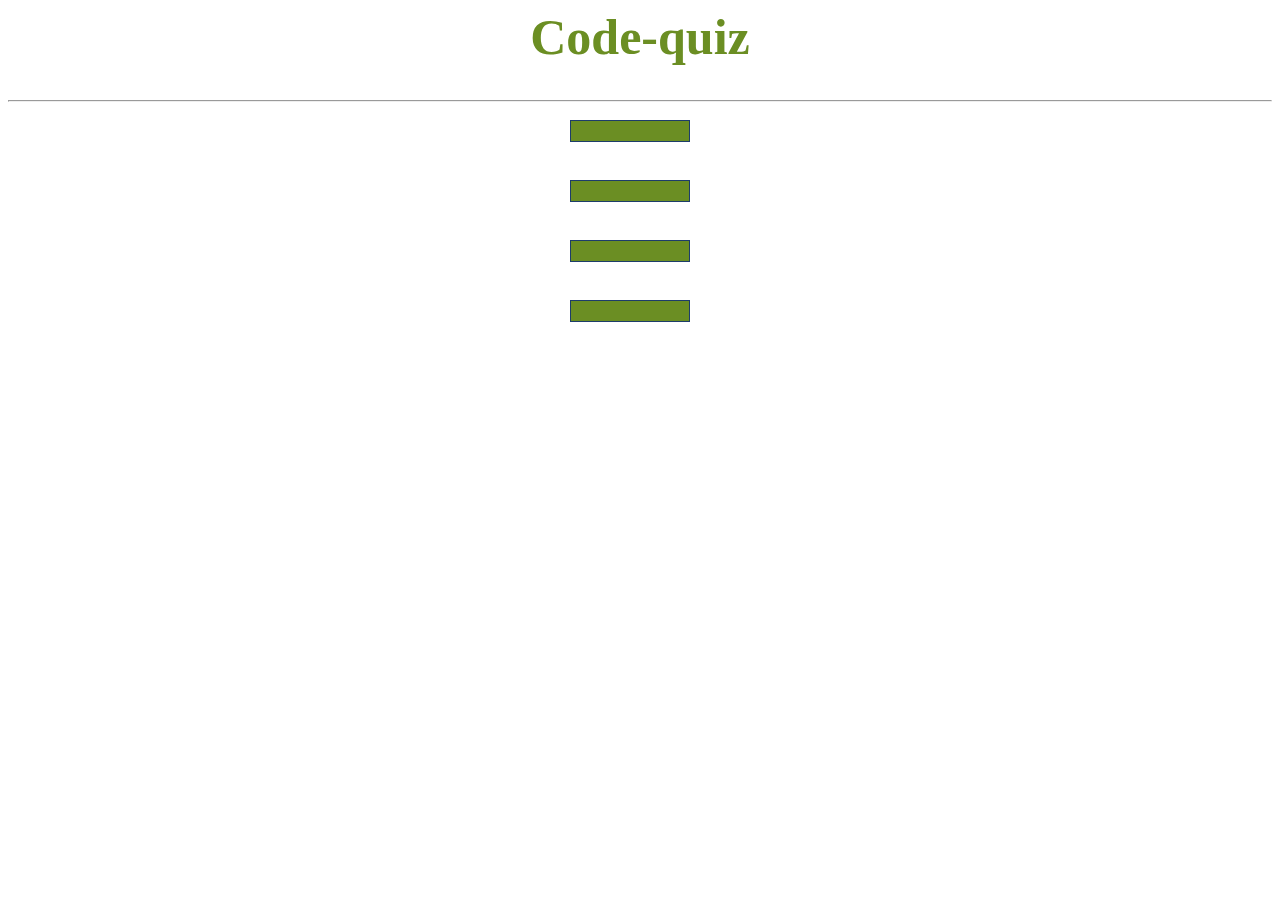
==== home.html @ 1422bd5e "colour changes of button and hover" ====
<!DOCTYPE html>
<html lang="en">
  <head>
    <meta charset="UTF-8" />
    <meta name="viewport" content="width=device-width, initial-scale=1.0" />
    <title>Code-quiz</title>
    <link rel="stylesheet" href="style.css" />
  </head>
  <body>
    <h1 class="home-h1">Code-quiz</h1>
    <h1 class="time"></h1>
    <hr />
    <div class="buttons">
      <button class="btn0"><span class="choice0"></span></button><br /><br />
      <button class="btn1"><span class="choice1"></span></button><br /><br />
      <button class="btn2"><span class="choice2"></span></button><br /><br />
      <button class="btn3"><span class="choice3"></span></button
      ><br /><br /><br />
      <div id="ttt"></div>
    </div>
    <script src="script.js"></script>
  </body>
</html>
---- style.css ----
body {
  background-color: white;
  text-align: center;
}
h1 {
  font-size: 50px;
  margin-top: 200px;
}
p {
  font-size: 25px;
}
button {
  background: olivedrab;
  font-size: 25px;
  color: white;
  border: green;
  margin: 100px;
}
.home-h1 {
  color: olivedrab;
  margin-top: 0em;
}
.time {
  margin-top: 10px;
  font-size: 25px;
}
.btn0,
.btn1,
.btn2,
.btn3 {
  background-color: olivedrab;
  width: 120px;
  font-size: 20px;
  color: white;
  border: 1px solid #1d3c6a;
  margin: 10px 20px 10px 0px;
  padding: 10px 10px;
}
.btn0:hover,
.btn1:hover,
.btn2:hover,
.btn3:hover {
  cursor: pointer;
  background-color: goldenrod;
}
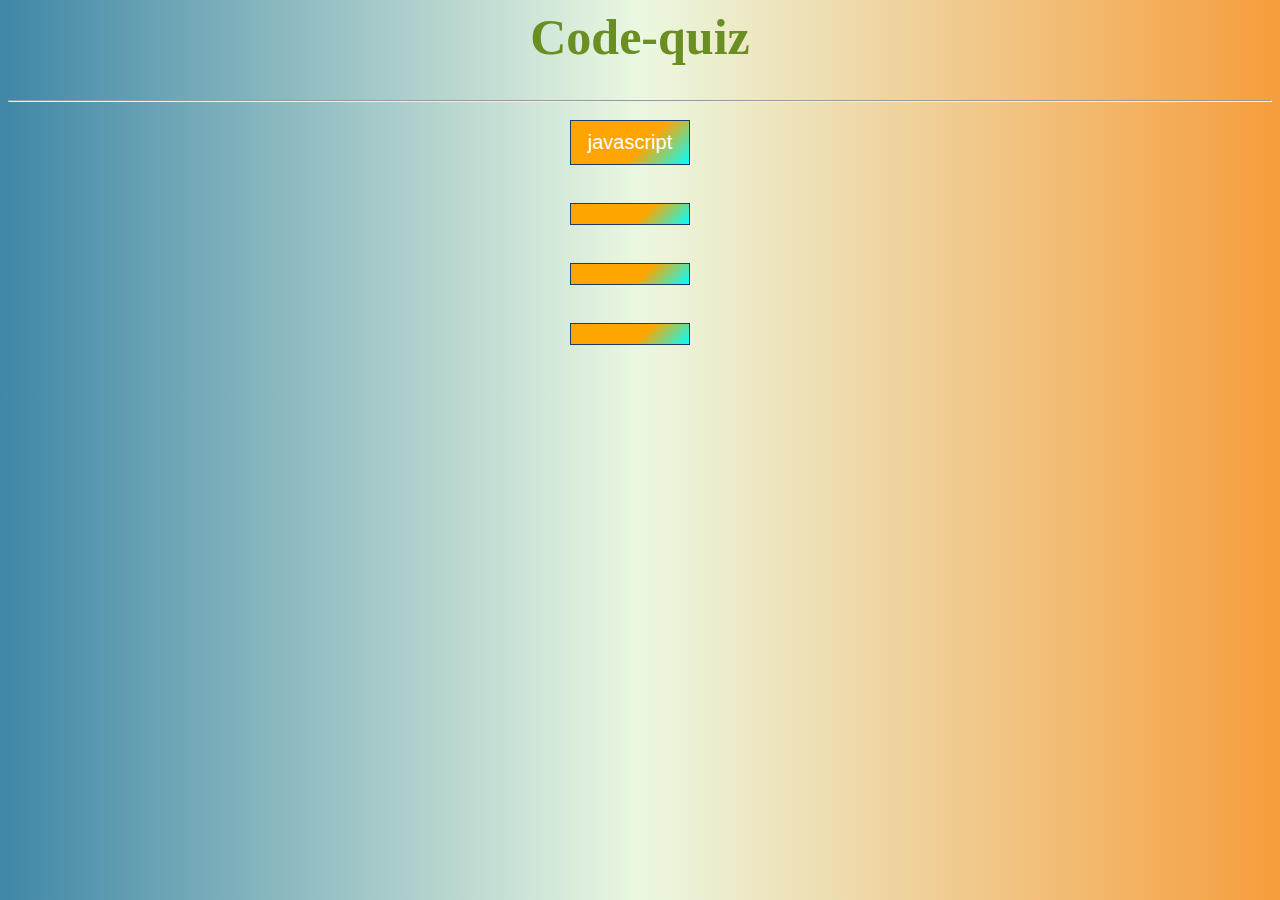
==== commit 713ec69e: "some colour" ====
--- a/home.html
+++ b/home.html
@@ -11,7 +11,8 @@
     <h1 class="time"></h1>
     <hr />
     <div class="buttons">
-      <button class="btn0"><span class="choice0"></span></button><br /><br />
+      <button class="btn0">javascript<span class="choice0"></span></button
+      ><br /><br />
       <button class="btn1"><span class="choice1"></span></button><br /><br />
       <button class="btn2"><span class="choice2"></span></button><br /><br />
       <button class="btn3"><span class="choice3"></span></button
--- a/style.css
+++ b/style.css
@@ -1,5 +1,5 @@
 body {
-  background-color: white;
+  background: repeating-linear-gradient(0.25turn, #3f87a6, #ebf8e1, #f69d3c);
   text-align: center;
 }
 h1 {
@@ -28,7 +28,7 @@
 .btn1,
 .btn2,
 .btn3 {
-  background-color: olivedrab;
+  background: linear-gradient(135deg, orange 60%, cyan);
   width: 120px;
   font-size: 20px;
   color: white;
@@ -41,5 +41,5 @@
 .btn2:hover,
 .btn3:hover {
   cursor: pointer;
-  background-color: goldenrod;
+  background: linear-gradient(#e66465, #757fe9);
 }
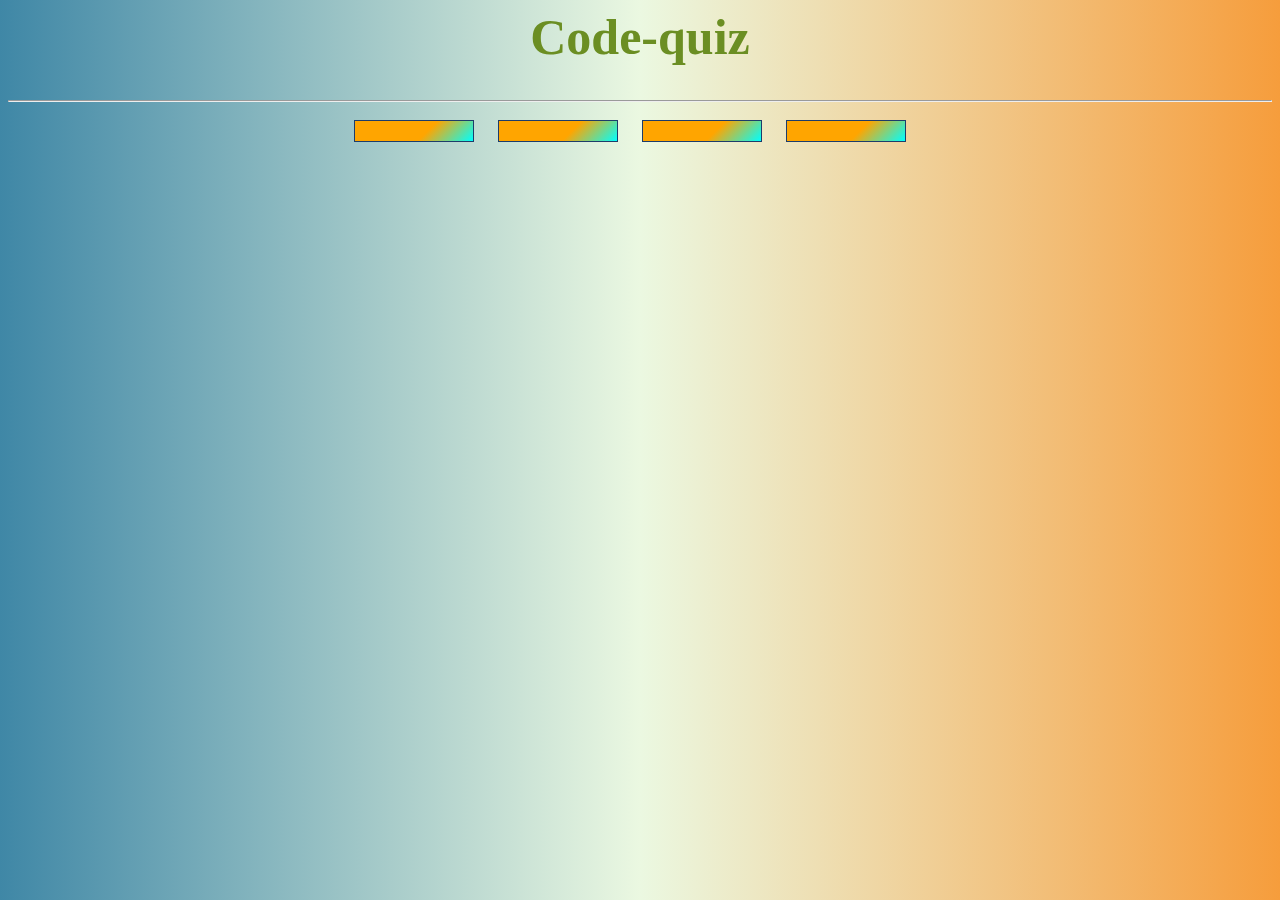
==== commit bfaa02f5: "correction" ====
--- a/home.html
+++ b/home.html
@@ -9,15 +9,15 @@
   <body>
     <h1 class="home-h1">Code-quiz</h1>
     <h1 class="time"></h1>
-    <hr />
-    <div class="buttons">
-      <button class="btn0">javascript<span class="choice0"></span></button
-      ><br /><br />
-      <button class="btn1"><span class="choice1"></span></button><br /><br />
-      <button class="btn2"><span class="choice2"></span></button><br /><br />
-      <button class="btn3"><span class="choice3"></span></button
-      ><br /><br /><br />
-      <div id="ttt"></div>
+    <div id="sec">
+      <hr />
+      <div class="buttons">
+        <button id="btn0"><span id="choice0"></span></button>
+        <button id="btn1"><span id="choice1"></span></button>
+        <button id="btn2"><span id="choice2"></span></button>
+        <button id="btn3"><span id="choice3"></span></button>
+        <div id="target"></div>
+      </div>
     </div>
     <script src="script.js"></script>
   </body>
--- a/style.css
+++ b/style.css
@@ -24,10 +24,10 @@
   margin-top: 10px;
   font-size: 25px;
 }
-.btn0,
-.btn1,
-.btn2,
-.btn3 {
+#btn0,
+#btn1,
+#btn2,
+#btn3 {
   background: linear-gradient(135deg, orange 60%, cyan);
   width: 120px;
   font-size: 20px;
@@ -36,10 +36,10 @@
   margin: 10px 20px 10px 0px;
   padding: 10px 10px;
 }
-.btn0:hover,
-.btn1:hover,
-.btn2:hover,
-.btn3:hover {
+#btn0:hover,
+#btn1:hover,
+#btn2:hover,
+#btn3:hover {
   cursor: pointer;
   background: linear-gradient(#e66465, #757fe9);
 }
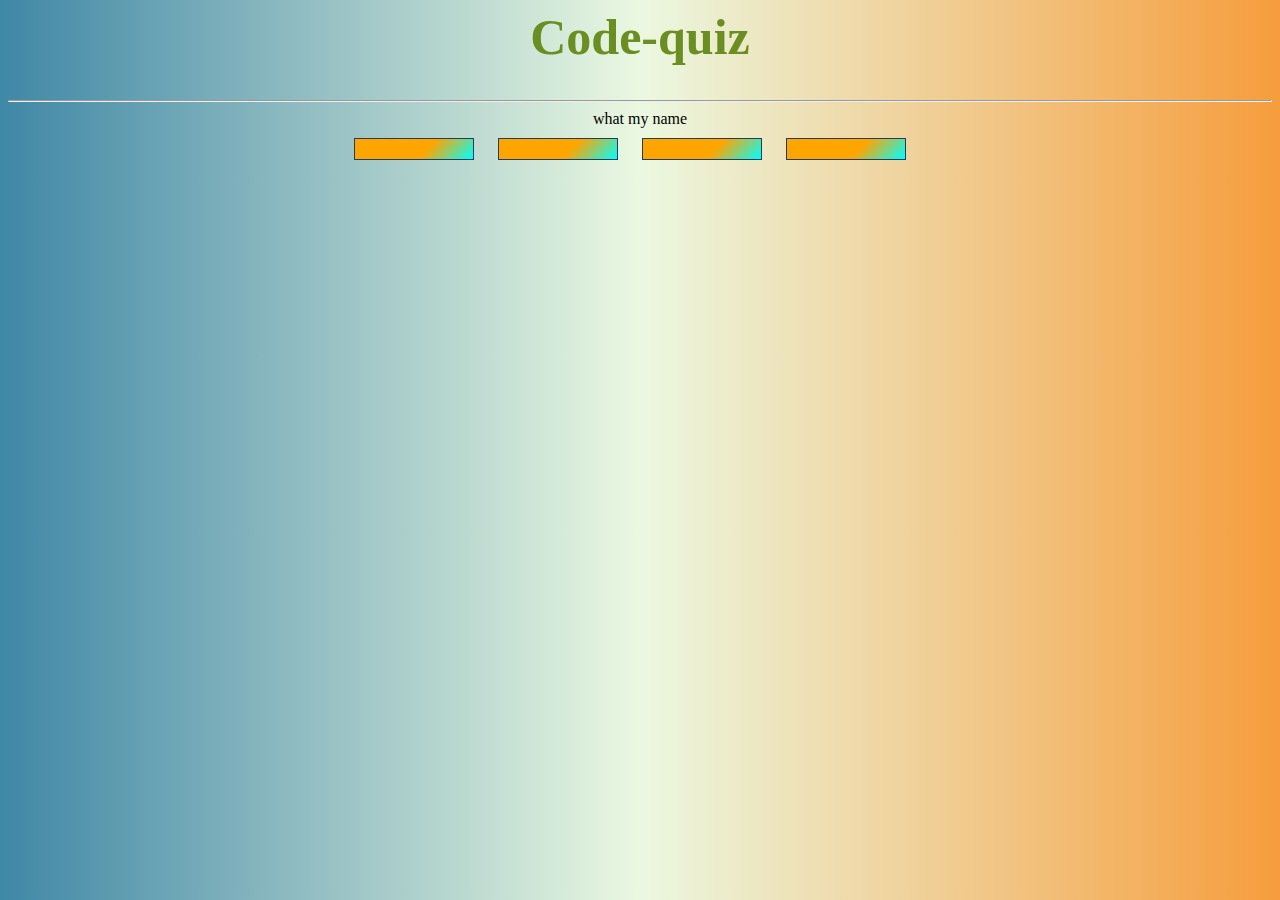
==== commit e1a878e5: "fixing code was not working" ====
--- a/home.html
+++ b/home.html
@@ -11,6 +11,7 @@
     <h1 class="time"></h1>
     <div id="sec">
       <hr />
+      <div id="questionText">what my name</div>
       <div class="buttons">
         <button id="btn0"><span id="choice0"></span></button>
         <button id="btn1"><span id="choice1"></span></button>
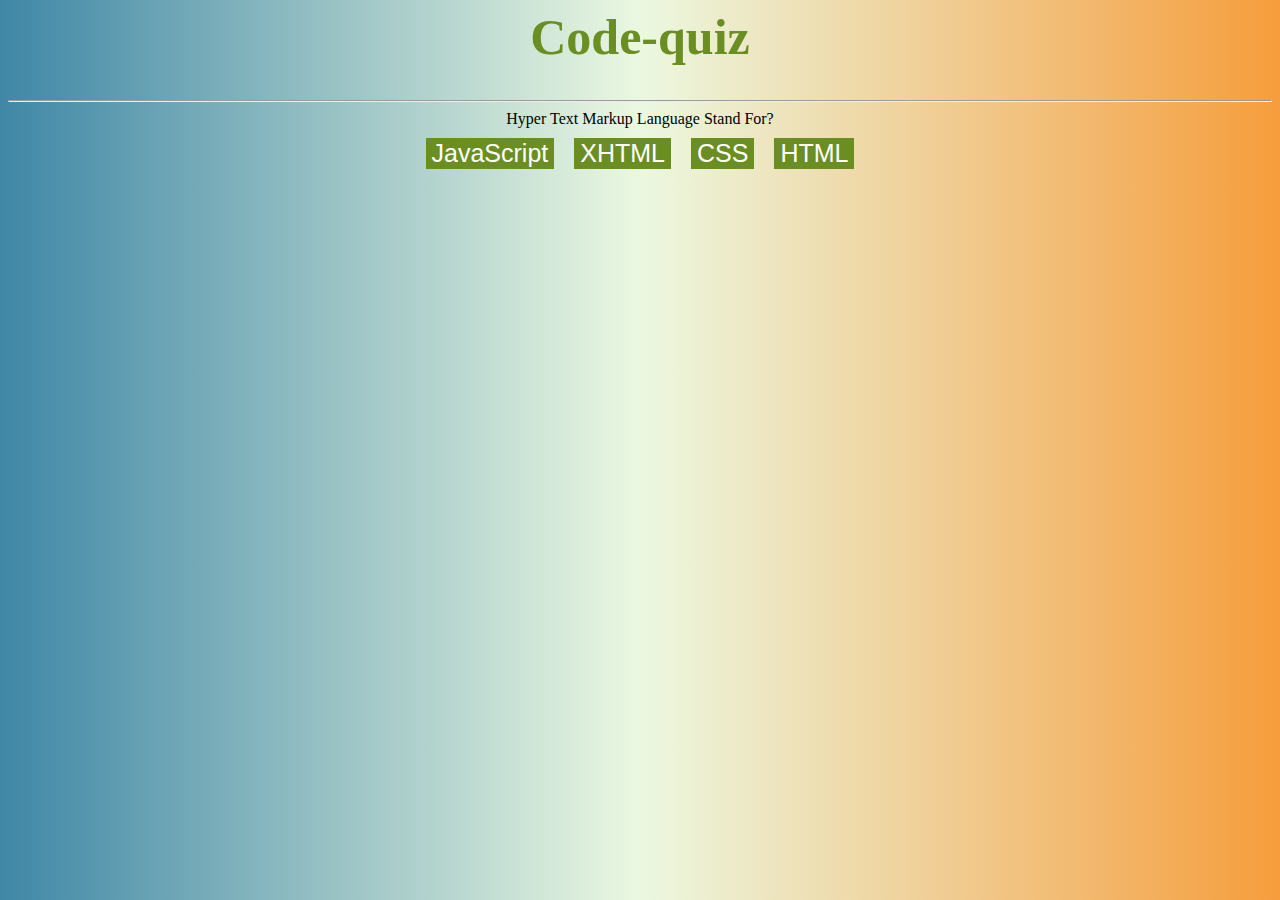
==== commit d071ff90: "finishing" ====
--- a/home.html
+++ b/home.html
@@ -12,14 +12,15 @@
     <div id="sec">
       <hr />
       <div id="questionText">what my name</div>
-      <div class="buttons">
-        <button id="btn0"><span id="choice0"></span></button>
+      <div class="questioncontainer"></div>        
+        <!-- <button id="btn0"><span id="choice0"></span></button>
         <button id="btn1"><span id="choice1"></span></button>
         <button id="btn2"><span id="choice2"></span></button>
-        <button id="btn3"><span id="choice3"></span></button>
-        <div id="target"></div>
-      </div>
+        <button id="btn3"><span id="choice3"></span></button> -->
+      <!-- </div> -->
     </div>
+    <div id="feedback"></div>
+    <script src="https://ajax.googleapis.com/ajax/libs/jquery/3.5.1/jquery.min.js"></script>
     <script src="script.js"></script>
   </body>
 </html>
--- a/style.css
+++ b/style.css
@@ -14,7 +14,7 @@
   font-size: 25px;
   color: white;
   border: green;
-  margin: 100px;
+  margin: 10px;
 }
 .home-h1 {
   color: olivedrab;
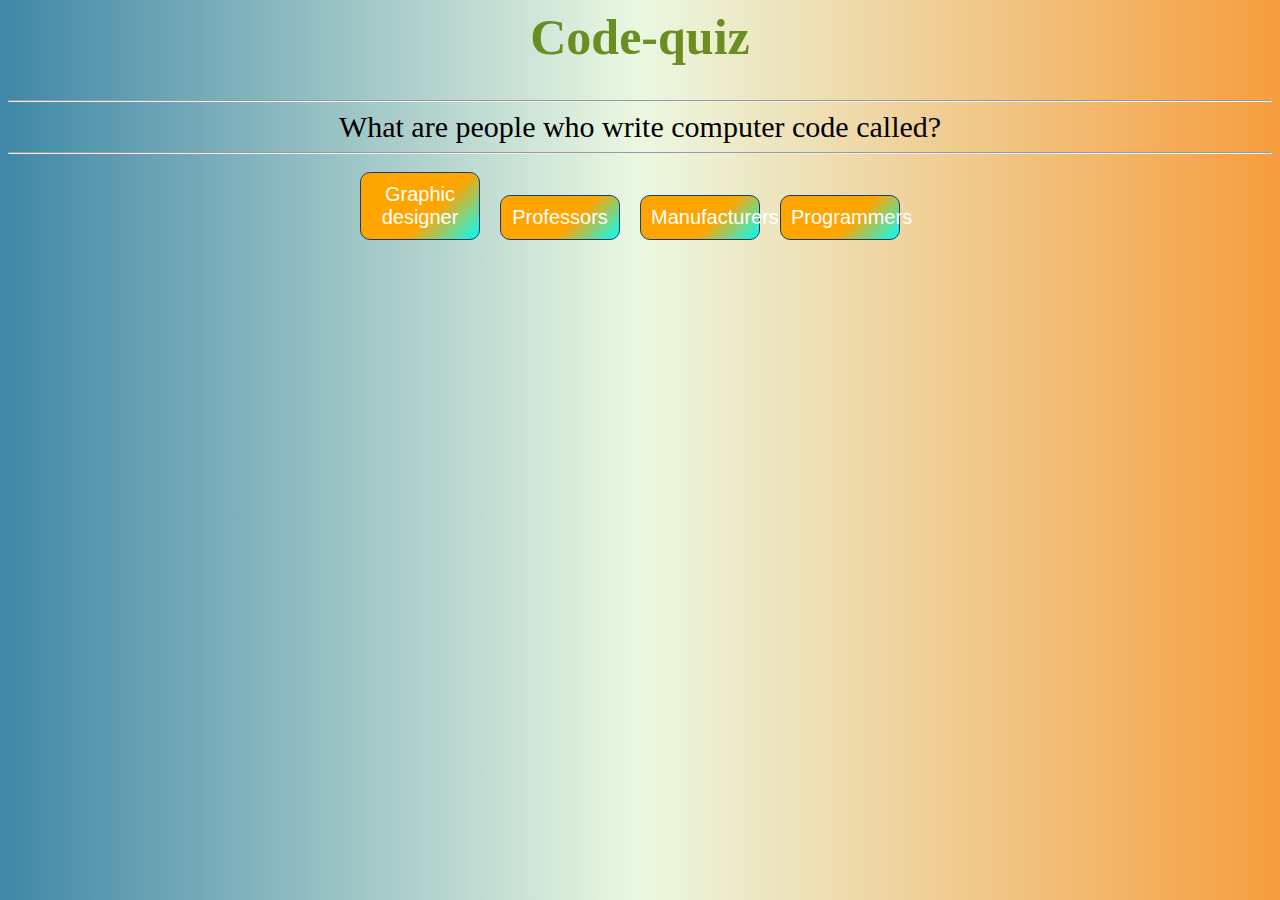
==== commit 5a60be8c: "set timmer" ====
--- a/home.html
+++ b/home.html
@@ -11,13 +11,9 @@
     <h1 class="time"></h1>
     <div id="sec">
       <hr />
-      <div id="questionText">what my name</div>
-      <div class="questioncontainer"></div>        
-        <!-- <button id="btn0"><span id="choice0"></span></button>
-        <button id="btn1"><span id="choice1"></span></button>
-        <button id="btn2"><span id="choice2"></span></button>
-        <button id="btn3"><span id="choice3"></span></button> -->
-      <!-- </div> -->
+      <div id="questionText"></div>
+      <hr />
+      <div class="questioncontainer"></div>
     </div>
     <div id="feedback"></div>
     <script src="https://ajax.googleapis.com/ajax/libs/jquery/3.5.1/jquery.min.js"></script>
--- a/style.css
+++ b/style.css
@@ -10,10 +10,25 @@
   font-size: 25px;
 }
 button {
+  background: linear-gradient(135deg, orange 60%, cyan);
+  width: 120px;
+  font-size: 20px;
+  color: white;
+  border: 1px solid #1d3c6a;
+  border-radius: 10px;
+  margin: 10px 20px 10px 0px;
+  padding: 10px 10px;
+}
+button:hover {
+  cursor: pointer;
+  background: linear-gradient(#e66465, #757fe9);
+}
+.start {
   background: olivedrab;
-  font-size: 25px;
+  font-size: 20px;
   color: white;
   border: green;
+  border-radius: 10px;
   margin: 10px;
 }
 .home-h1 {
@@ -23,19 +38,9 @@
 .time {
   margin-top: 10px;
   font-size: 25px;
+  color: #e66465;
 }
-#btn0,
-#btn1,
-#btn2,
-#btn3 {
-  background: linear-gradient(135deg, orange 60%, cyan);
-  width: 120px;
-  font-size: 20px;
-  color: white;
-  border: 1px solid #1d3c6a;
-  margin: 10px 20px 10px 0px;
-  padding: 10px 10px;
-}
+
 #btn0:hover,
 #btn1:hover,
 #btn2:hover,
@@ -43,3 +48,6 @@
   cursor: pointer;
   background: linear-gradient(#e66465, #757fe9);
 }
+#questionText {
+  font-size: 30px;
+}
